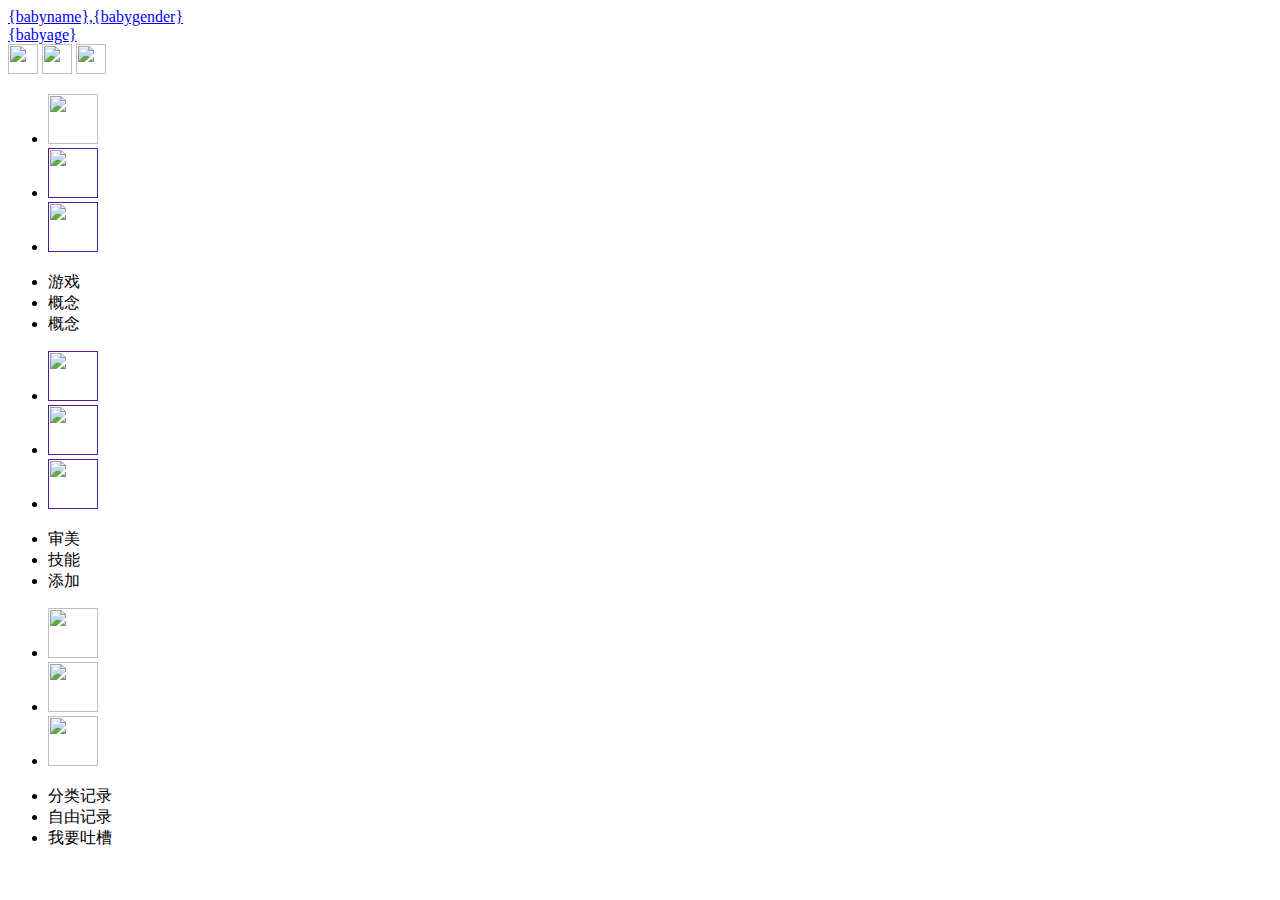
==== templates/index.html @ 1ba3de1a "第一个页面基本完成" ====
<!DOCTYPE html PUBLIC "-//W3C//DTD XHTML 1.0 Transitional//EN" "http://www.w3.org/TR/xhtml1/DTD/xhtml1-transitional.dtd">
<html>
<head>
	<meta charset="utf-8">
	<title>分类记录</title>
	<meta name="author" content="picklecai"> 
	<meta name="description" content="">
	<meta name="keywords" content="">
	<link rel="stylesheet" href="/github/babyrecord/assets/css/baby.css" type="text/css">
</head>

<body>

<div class="header">
	<div class="headerleft">
	<a href="/github/babyrecord/templates/baby.html">
		<div>{babyname},{babygender}</div>
		<div>{babyage}</div>
	</a>
	</div>
	<div class="headerright">
		<a href="/github/babyrecord/templates/search.html"><img src="/github/babyrecord/assets/images/search.png" width="30" height="30"/></a>
		<a href="/github/babyrecord/templates/sendmail.html"><img src="/github/babyrecord/assets/images/mail.png" width="30" height="30"/></a>
		<a href="/github/babyrecord/templates/takephoto.html"><img src="/github/babyrecord/assets/images/camera.png" width="30" height="30"/></a>
	</div>
</div>

<div class="content">
	<div class="content_li">
		<ul>
			<li><a href="/github/babyrecord/templates/readgame.html"><img src="/github/babyrecord/assets/images/game.png" width="50" height="50"/></a></li>
			<li><a href=""><img src="/github/babyrecord/assets/images/concept.png" width="50" height="50"/></a></li>
			<li><a href=""><img src="/github/babyrecord/assets/images/talk.png" width="50" height="50"/></a></li>
		</ul>
	</div>
	<div class="content_li">
		<ul>
			<li>游戏</li>
			<li>概念</li>
			<li>概念</li>
		</ul>
	</div>
	<div class="content_li">
		<ul>
			<li><a href=""><img src="/github/babyrecord/assets/images/beauty.png" width="50" height="50"/></a></li>
			<li><a href=""><img src="/github/babyrecord/assets/images/tech.png" width="50" height="50"/></a></li>
			<li><a href=""><img src="/github/babyrecord/assets/images/add2.png" width="50" height="50"/></a></li>
		</ul>
	</div>
	<div class="content_li">
		<ul>
			<li>审美</li>
			<li>技能</li>
			<li>添加</li>
		</ul>
	</div>
</div>

<div class="footer">
	<div class="footer_li">
		<ul>
			<li><a href="/github/babyrecord/templates/index.html"><img src="/github/babyrecord/assets/images/classify.png" width="50" height="50"/></a></li>			
			<li><a href="/github/babyrecord/templates/free.html"><img src="/github/babyrecord/assets/images/free.png" width="50" height="50"/></a></li>			
			<li><a href="/github/babyrecord/templates/feedback.html"><img src="/github/babyrecord/assets/images/tucao.png" width="50" height="50"/></a></li>
		</ul>
	</div>
	<div class="footer_li">
		<ul>
			<li>分类记录</li>
			<li>自由记录</li>
			<li>我要吐槽</li>
		</ul>
	</div>
</div>

</body>
</html>

<!DOCTYPE HTML><html><head><title>弹出层、弹窗效果+拖曳功能 </title>
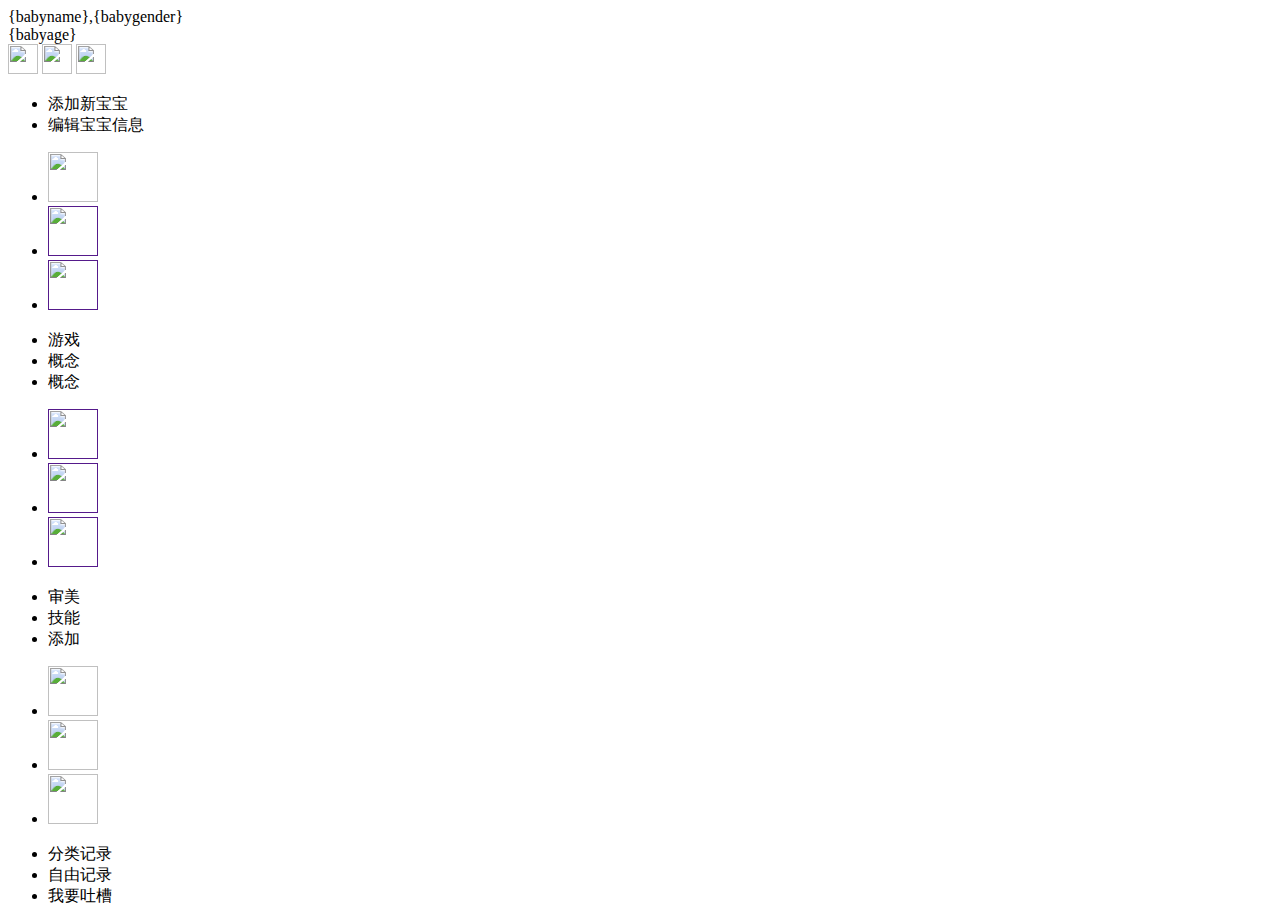
==== commit aced9500: "宝宝信息菜单样式完成" ====
--- a/templates/index.html
+++ b/templates/index.html
@@ -12,16 +12,24 @@
 <body>
 
 <div class="header">
-	<div class="headerleft">
-	<a href="/github/babyrecord/templates/baby.html">
-		<div>{babyname},{babygender}</div>
-		<div>{babyage}</div>
-	</a>
+	<div class="headerleft" onclick="showAndHidden1();">
+		{babyname},{babygender}
+		</br>
+		{babyage}
 	</div>
 	<div class="headerright">
 		<a href="/github/babyrecord/templates/search.html"><img src="/github/babyrecord/assets/images/search.png" width="30" height="30"/></a>
 		<a href="/github/babyrecord/templates/sendmail.html"><img src="/github/babyrecord/assets/images/mail.png" width="30" height="30"/></a>
 		<a href="/github/babyrecord/templates/takephoto.html"><img src="/github/babyrecord/assets/images/camera.png" width="30" height="30"/></a>
+	</div>	
+</div>
+
+<div id="babymenu" class="hiddendiv">
+	<div class="menu">
+		<ul>
+			<li><a href="/github/babyrecord/templates/addbaby.html"></a>添加新宝宝</li>
+			<li><a href="/github/babyrecord/templates/updatebaby.html"></a>编辑宝宝信息</li>
+		</ul>
 	</div>
 </div>
 
@@ -73,7 +81,12 @@
 	</div>
 </div>
 
+<script type="text/javascript"> 
+	function showAndHidden1(){ 
+		var babymenu=document.getElementById("babymenu"); 
+		if(babymenu.style.display=='none') babymenu.style.display='block'; 
+	} 
+</script> 
+
 </body>
-</html>
-
-<!DOCTYPE HTML><html><head><title>弹出层、弹窗效果+拖曳功能 </title> 
+</html> 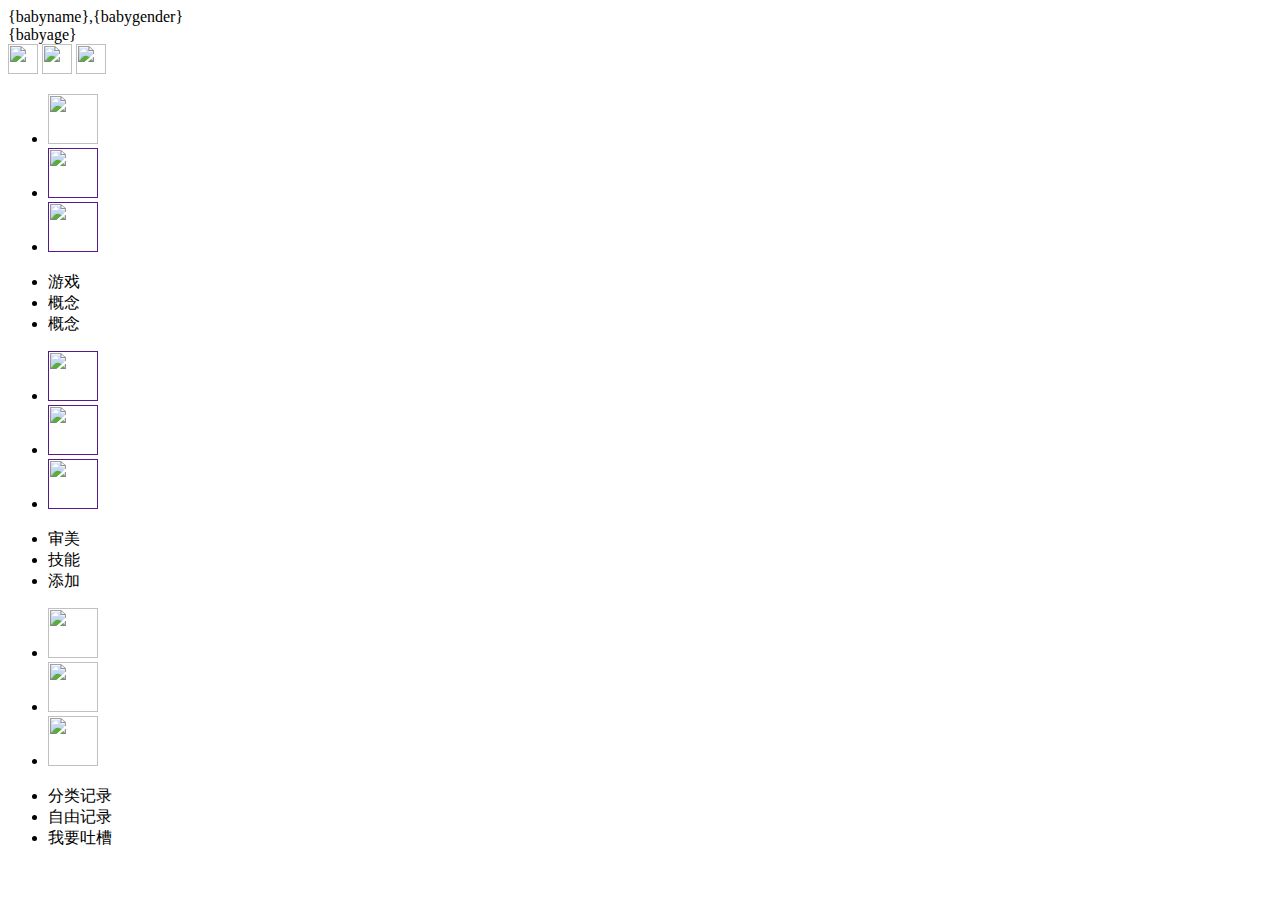
==== commit a539f86f: "完成菜单的显示和隐藏" ====
--- a/templates/index.html
+++ b/templates/index.html
@@ -7,12 +7,13 @@
 	<meta name="description" content="">
 	<meta name="keywords" content="">
 	<link rel="stylesheet" href="/github/babyrecord/assets/css/baby.css" type="text/css">
+
 </head>
 
 <body>
 
 <div class="header">
-	<div class="headerleft" onclick="showAndHidden1();">
+	<div class="headerleft" onclick="showandhidden();">
 		{babyname},{babygender}
 		</br>
 		{babyage}
@@ -24,7 +25,7 @@
 	</div>	
 </div>
 
-<div id="babymenu" class="hiddendiv">
+<div id="babymenu" style="display:none">
 	<div class="menu">
 		<ul>
 			<li><a href="/github/babyrecord/templates/addbaby.html"></a>添加新宝宝</li>
@@ -82,10 +83,17 @@
 </div>
 
 <script type="text/javascript"> 
-	function showAndHidden1(){ 
-		var babymenu=document.getElementById("babymenu"); 
-		if(babymenu.style.display=='none') babymenu.style.display='block'; 
-	} 
+	function showandhidden(){ 
+		var div1=document.getElementById("babymenu"); 
+		if(div1.style.display=='none')
+			{
+				div1.style.display='block';
+			}
+		else
+			{
+				div1.style.display='none';
+			} 
+		}
 </script> 
 
 </body>
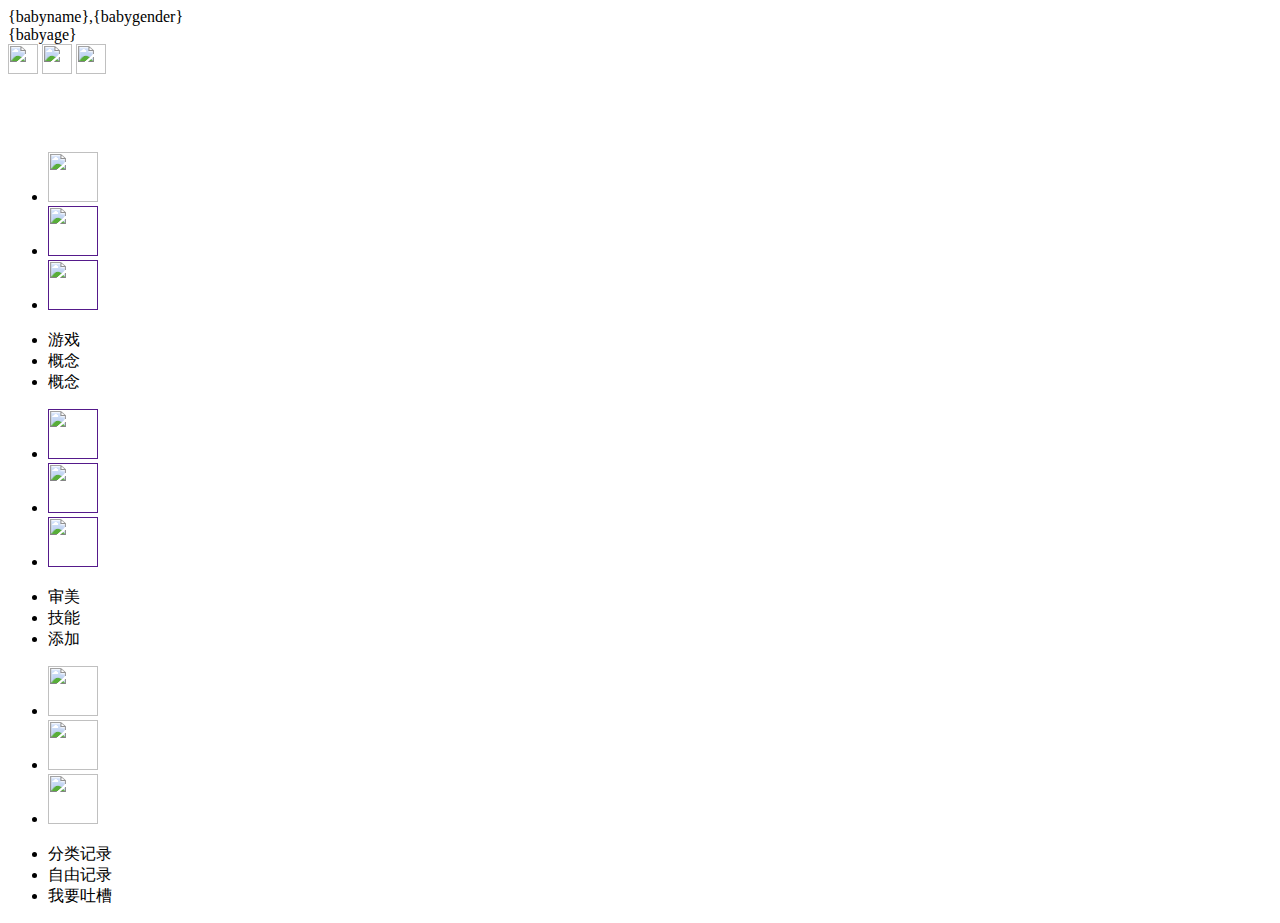
==== commit 2367de18: "固定菜单位置" ====
--- a/templates/index.html
+++ b/templates/index.html
@@ -25,7 +25,7 @@
 	</div>	
 </div>
 
-<div id="babymenu" style="display:none">
+<div id="babymenu" style="visibility:hidden; ">
 	<div class="menu">
 		<ul>
 			<li><a href="/github/babyrecord/templates/addbaby.html"></a>添加新宝宝</li>
@@ -85,13 +85,13 @@
 <script type="text/javascript"> 
 	function showandhidden(){ 
 		var div1=document.getElementById("babymenu"); 
-		if(div1.style.display=='none')
+		if(div1.style.visibility=='hidden')
 			{
-				div1.style.display='block';
+				div1.style.visibility='';
 			}
 		else
 			{
-				div1.style.display='none';
+				div1.style.visibility='hidden';
 			} 
 		}
 </script> 
